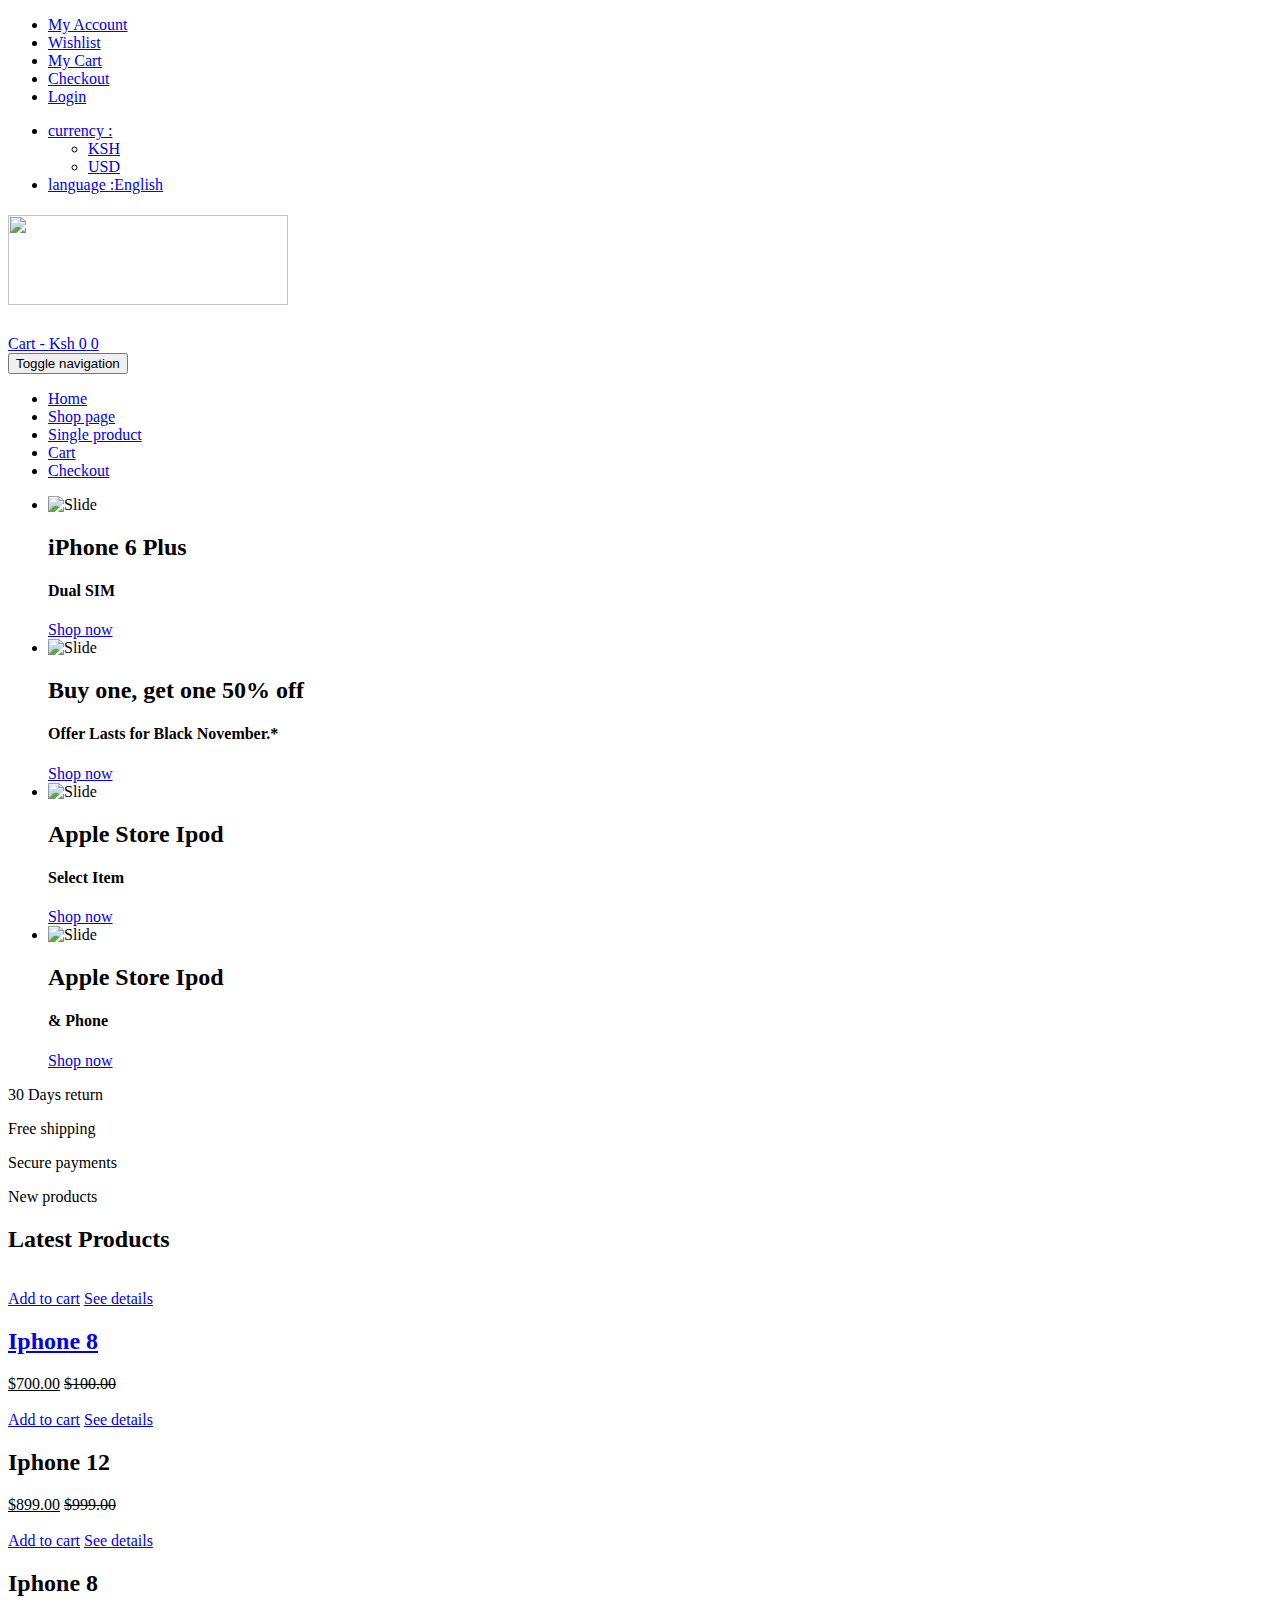
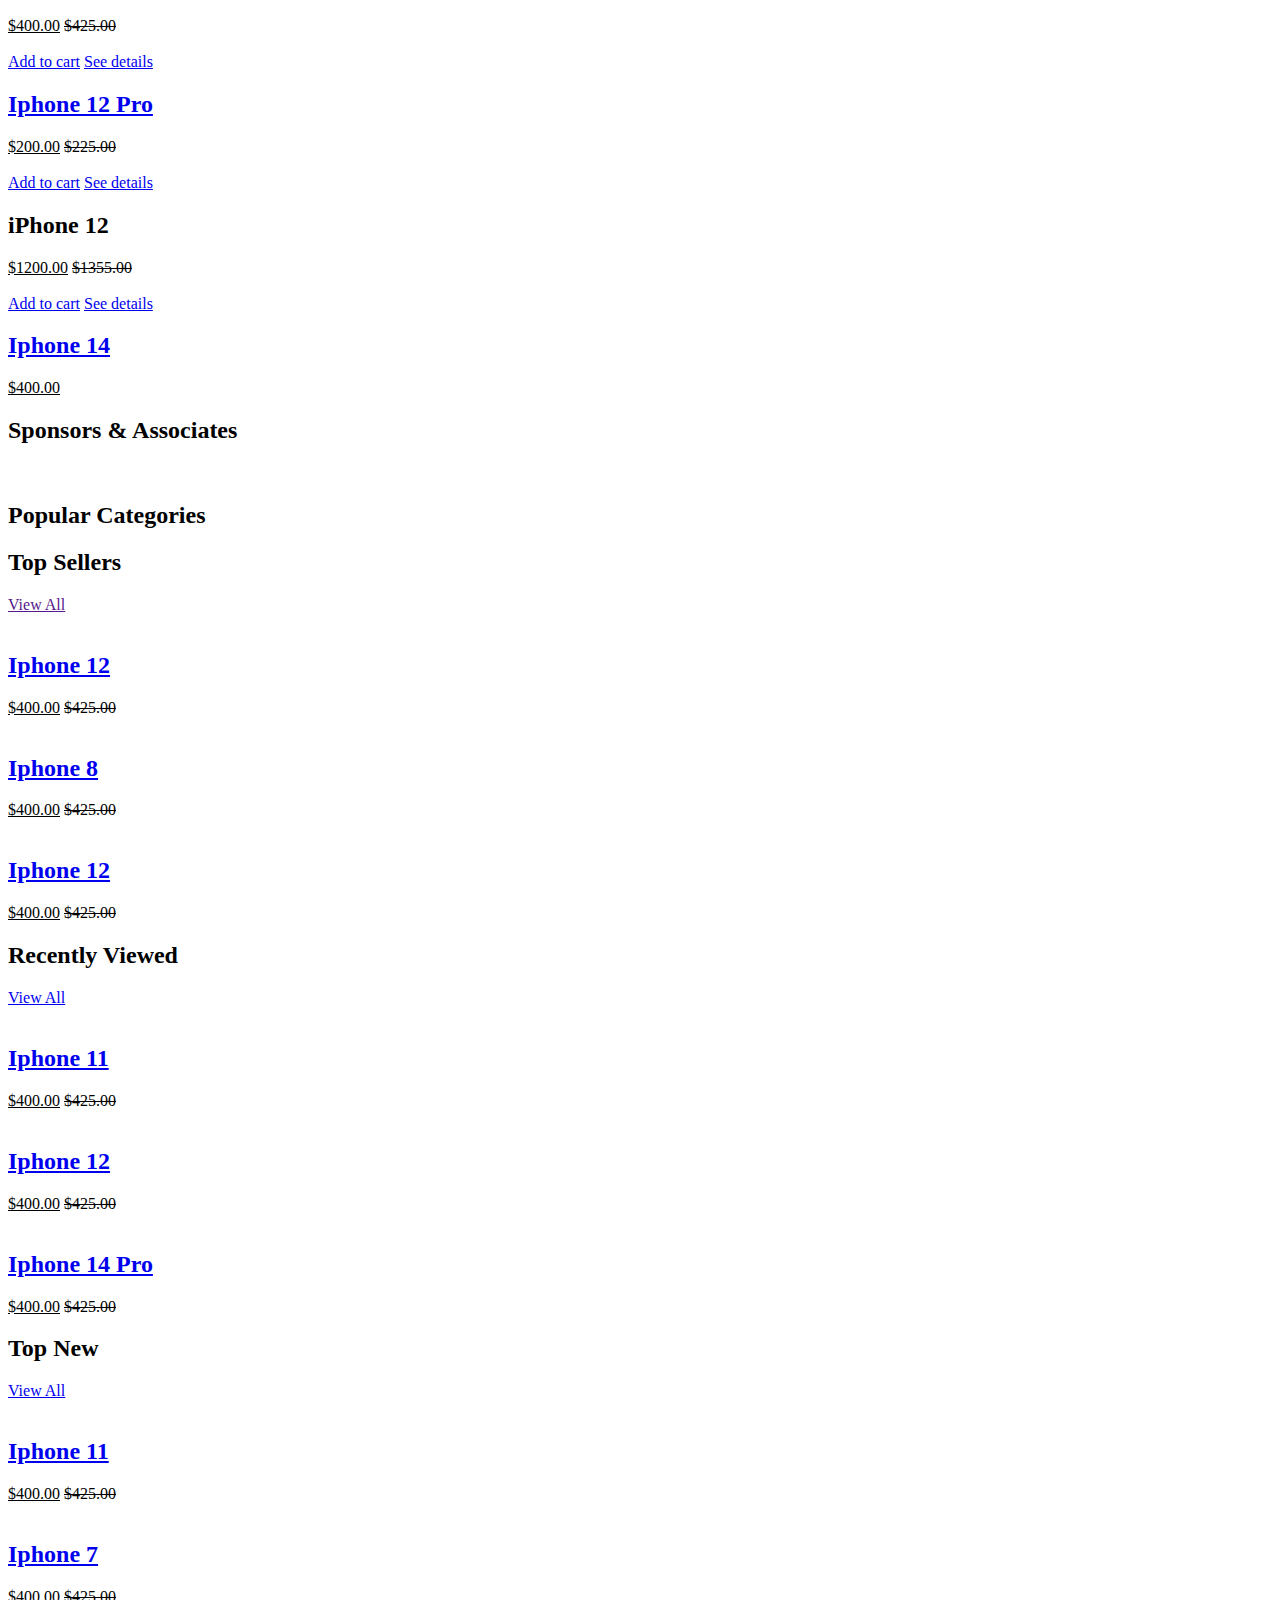
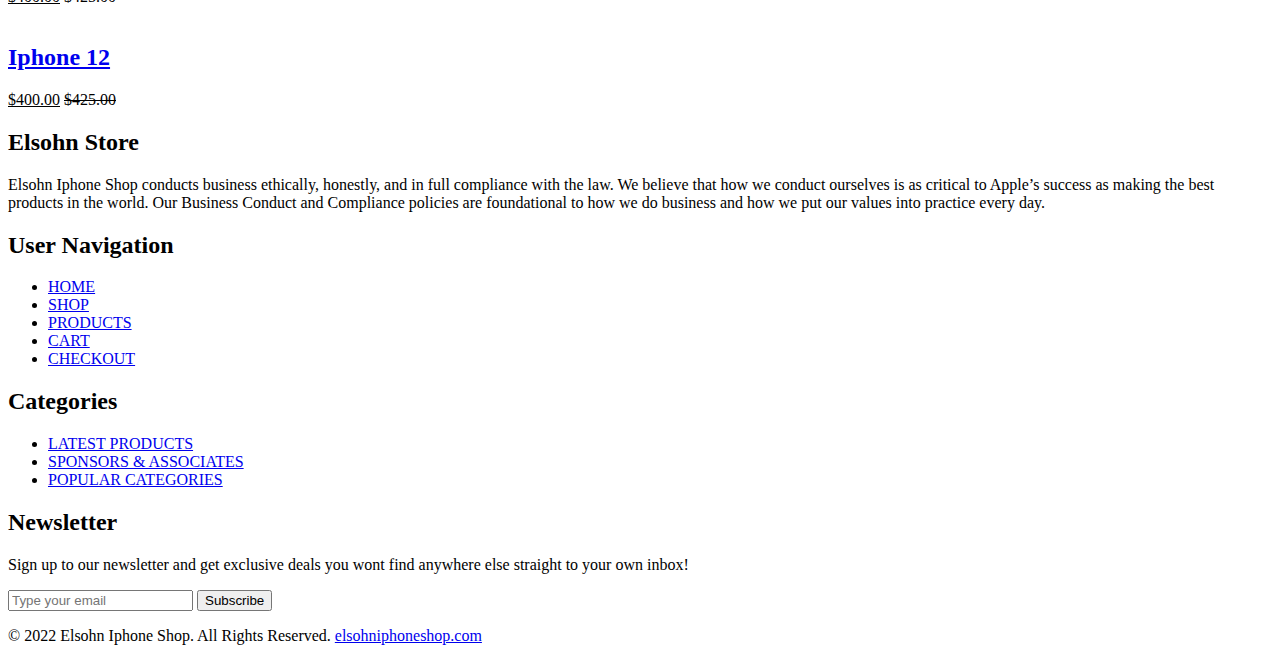
==== index.html @ 2226af3b "Update Index html" ====
<!DOCTYPE html>
<html lang="en">
  <head>
    <meta charset="utf-8">
    <meta http-equiv="X-UA-Compatible" content="IE=edge">
    <meta name="viewport" content="width=device-width, initial-scale=1">
    <title>Elsohn Iphone Store</title>
    
    
    <!-- Bootstrap -->
    <link rel="stylesheet" href="css/bootstrap.min.css">
    
    <!-- Font Awesome -->
    <link rel="stylesheet" href="css/FONTA/css/all.css">
    <link rel="stylesheet" href="css/font-awesome.min.css">
    
    <!-- Custom CSS -->
    <link rel="stylesheet" href="css/owl.carousel.css">
    <link rel="stylesheet" href="style.css">
    <link rel="stylesheet" href="css/responsive.css">


  </head>
  <body>
   
    <div class="header-area">
        <div class="container">
            <div class="row">
                <div class="col-md-8">
                    <div class="user-menu">
                        <ul>
                            <li><a href="#"><i class="fa fa-user"></i> My Account</a></li>
                            <li><a href="#"><i class="fa fa-heart"></i> Wishlist</a></li>
                            <li><a href="cart.html"><i class="fa fa-user"></i> My Cart</a></li>
                            <li><a href="checkout.html"><i class="fa fa-user"></i> Checkout</a></li>
                            <li><a href="#"><i class="fa fa-user"></i> Login</a></li>
                        </ul>
                    </div>
                </div>
                
                <div class="col-md-4">
                    <div class="header-right">
                        <ul class="list-unstyled list-inline">
                            <li class="dropdown dropdown-small">
                                <a data-toggle="dropdown" data-hover="dropdown" class="dropdown-toggle" href="#"><span class="key">currency :</span><b class="caret"></b></a>
                                <ul class="dropdown-menu">
                                    <li><a href="#">KSH</a></li>
                                    <li><a href="#">USD</a></li>
                                    
                                </ul>
                            </li>

                            <li class="dropdown dropdown-small">
                                <a data-toggle="dropdown" data-hover="dropdown" class="dropdown-toggle" href="#"><span class="key">language :</span><span class="value">English </span><b class="caret"></b></a>
                                
                                    
                                </ul>
                            </li>
                        </ul>
                    </div>
                </div>
            </div>
        </div>
    </div> <!-- End header area -->
    
    <div class="site-branding-area">
        <div class="container">
            <div class="row">
                <div class="col-sm-6">
                    <div class="logo">
                        <h1><a href="./"><img src="img/Capture1.PNG" width="280" height="90"></a></h1>
                    </div>
                </div>
                
                <div class="col-sm-6">
                    <div class="shopping-item">
                        <a href="cart.html">Cart - <span class="cart-amunt">Ksh 0</span> <i class="fa fa-shopping-cart"></i> <span class="product-count">0</span></a>
                    </div>
                </div>
            </div>
        </div>
    </div> <!-- End site branding area -->
    
    <div class="mainmenu-area">
        <div class="container">
            <div class="row">
                <div class="navbar-header">
                    <button type="button" class="navbar-toggle" data-toggle="collapse" data-target=".navbar-collapse">
                        <span class="sr-only">Toggle navigation</span>
                        <span class="icon-bar"></span>
                        <span class="icon-bar"></span>
                        <span class="icon-bar"></span>
                    </button>
                </div> 
                <div class="navbar-collapse collapse">
                    <ul class="nav navbar-nav">
                        <li class="active"><a href="index.html">Home</a></li>
                        <li><a href="shop.html">Shop page</a></li>
                        <li><a href="single-product.html">Single product</a></li>
                        <li><a href="cart.html">Cart</a></li>
                        <li><a href="checkout.html">Checkout</a></li>
                        
                    </ul>
                </div>  
            </div>
        </div>
    </div> <!-- End mainmenu area -->
    
    <div class="slider-area">
        	<!-- Slider -->
			<div class="block-slider block-slider4">
				<ul class="" id="bxslider-home4">
					<li>
						<img src="img/h4-slide.png" alt="Slide">
						<div class="caption-group">
							<h2 class="caption title">
								iPhone <span class="primary">6 <strong>Plus</strong></span>
							</h2>
							<h4 class="caption subtitle">Dual SIM</h4>
							<a class="caption button-radius" href="#"><span class="icon"></span>Shop now</a>
						</div>
					</li>
					<li><img src="img/iphone5.PNG"  alt="Slide">
						<div class="caption-group">
							<h2 class="caption title">
						<span class="primary"><strong>Buy one, get one 50% off</strong></span>
							</h2>
							<h4 class="caption subtitle"><span class="primary">Offer Lasts for Black November.*</span></h4>
							<a class="caption button-radius" href="#"><span class="icon"></span>Shop now</a>
						</div>
					</li>
					<li><img src="img/h4-slide2.jpg" alt="Slide">
						<div class="caption-group">
							<h2 class="caption title">
								<span class="primary">Apple Store <strong>Ipod</strong></span>
							</h2>
							<h4 class="caption subtitle"><span class="primary">Select Item</h4></span>
							<a class="caption button-radius" href="#"><span class="icon"></span>Shop now</a>
						</div>
					</li>
					<li><img src="img/h4-slide4.png" alt="Slide">
						<div class="caption-group">
						  <h2 class="caption title">
								Apple <span class="primary">Store <strong>Ipod</strong></span>
							</h2>
							<h4 class="caption subtitle">& Phone</h4>
							<a class="caption button-radius" href="#"><span class="icon"></span>Shop now</a>
						</div>
					</li>
				</ul>
			</div>
			<!-- ./Slider -->
    </div> <!-- End slider area -->
    
    <div class="promo-area">
        <div class="zigzag-bottom"></div>
        <div class="container">
            <div class="row">
                <div class="col-md-3 col-sm-6">
                    <div class="single-promo promo1">
                        <i class="fa fa-refresh"></i>
                        <p>30 Days return</p>
                    </div>
                </div>
                <div class="col-md-3 col-sm-6">
                    <div class="single-promo promo2">
                        <i class="fa fa-truck"></i>
                        <p>Free shipping</p>
                    </div>
                </div>
                <div class="col-md-3 col-sm-6">
                    <div class="single-promo promo3">
                        <i class="fa fa-lock"></i>
                        <p>Secure payments</p>
                    </div>
                </div>
                <div class="col-md-3 col-sm-6">
                    <div class="single-promo promo4">
                        <i class="fa fa-gift"></i>
                        <p>New products</p>
                    </div>
                </div>
            </div>
        </div>
    </div> <!-- End promo area -->
    
    <div class="maincontent-area">
        <div class="zigzag-bottom"></div>
        <div class="container">
            <div class="row">
                <div class="col-md-12">
                    <div class="latest-product">
                        <h2 class="section-title">Latest Products</h2>
                        <div class="product-carousel">
                            <div class="single-product">
                                <div class="product-f-image">
                                    <img src="img/iproduct1.jpg" alt="">
                                    <div class="product-hover">
                                        <a href="#" class="add-to-cart-link"><i class="fa fa-shopping-cart"></i> Add to cart</a>
                                        <a href="single-product.html" class="view-details-link"><i class="fa fa-link"></i> See details</a>
                                    </div>
                                </div>
                                
                                <h2><a href="single-product.html">Iphone 8</a></h2>
                                
                                <div class="product-carousel-price">
                                    <ins>$700.00</ins> <del>$100.00</del>
                                </div> 
                            </div>
                            <div class="single-product">
                                <div class="product-f-image">
                                    <img src="img/iphone3.jpg" alt="">
                                    <div class="product-hover">
                                        <a href="#" class="add-to-cart-link"><i class="fa fa-shopping-cart"></i> Add to cart</a>
                                        <a href="single-product.html" class="view-details-link"><i class="fa fa-link"></i> See details</a>
                                    </div>
                                </div>
                                
                                <h2>Iphone 12</h2>
                                <div class="product-carousel-price">
                                    <ins>$899.00</ins> <del>$999.00</del>
                                </div> 
                            </div>
                            <div class="single-product">
                                <div class="product-f-image">
                                    <img src="img/iphone-12.jpg" alt="">
                                    <div class="product-hover">
                                        <a href="#" class="add-to-cart-link"><i class="fa fa-shopping-cart"></i> Add to cart</a>
                                        <a href="single-product.html" class="view-details-link"><i class="fa fa-link"></i> See details</a>
                                    </div>
                                </div>
                                
                                <h2>Iphone 8</h2>

                                <div class="product-carousel-price">
                                    <ins>$400.00</ins> <del>$425.00</del>
                                </div>                                 
                            </div>
                            <div class="single-product">
                                <div class="product-f-image">
                                    <img src="img/product4.jpg" alt="">
                                    <div class="product-hover">
                                        <a href="#" class="add-to-cart-link"><i class="fa fa-shopping-cart"></i> Add to cart</a>
                                        <a href="single-product.html" class="view-details-link"><i class="fa fa-link"></i> See details</a>
                                    </div>
                                </div>
                                
                                <h2><a href="single-product.html">Iphone 12 Pro</a></h2>

                                <div class="product-carousel-price">
                                    <ins>$200.00</ins> <del>$225.00</del>
                                </div>                            
                            </div>
                            <div class="single-product">
                                <div class="product-f-image">
                                    <img src="img/product5.jpg" alt="">
                                    <div class="product-hover">
                                        <a href="#" class="add-to-cart-link"><i class="fa fa-shopping-cart"></i> Add to cart</a>
                                        <a href="single-product.html" class="view-details-link"><i class="fa fa-link"></i> See details</a>
                                    </div>
                                </div>
                                
                                <h2>iPhone 12 </h2>

                                <div class="product-carousel-price">
                                    <ins>$1200.00</ins> <del>$1355.00</del>
                                </div>                                 
                            </div>
                            <div class="single-product">
                                <div class="product-f-image">
                                    <img src="img/prod7.jfif" alt="">
                                    <div class="product-hover">
                                        <a href="#" class="add-to-cart-link"><i class="fa fa-shopping-cart"></i> Add to cart</a>
                                        <a href="single-product.html" class="view-details-link"><i class="fa fa-link"></i> See details</a>
                                    </div>
                                </div>
                                
                                <h2><a href="single-product.html">Iphone 14</a></h2>

                                <div class="product-carousel-price">
                                    <ins>$400.00</ins>
                                </div>                            
                            </div>
                        </div>
                    </div>
                </div>
            </div>
        </div>
    </div> <!-- End main content area -->
    <h2 class="section-title">Sponsors & Associates</h2>
    <div class="brands-area">
        <div class="zigzag-bottom"></div>
        <div class="container">
            <div class="row">
                <div class="col-md-12">
                    <div class="brand-wrapper">
                        <div class="brand-list">
                            <img src="img/brand1.png" alt="">
                            <img src="img/brand2.png" alt="">
                            <img src="img/brand3.png" alt="">
                            <img src="img/brand4.png" alt="">
                            <img src="img/brand5.png" alt="">
                            <img src="img/brand6.png" alt="">
                            <img src="img/brand1.png" alt="">
                            <img src="img/brand2.png" alt="">                            
                        </div>
                    </div>
                </div>
            </div>
        </div>
    </div> <!-- End brands area -->
    <h2 class="section-title">Popular Categories</h2>
    <div class="product-widget-area">
        <div class="zigzag-bottom"></div>
        <div class="container">
            <div class="row">
                <div class="col-md-4">
                    <div class="single-product-widget">
                        <h2 class="product-wid-title">Top Sellers</h2>
                        <a href="" class="wid-view-more">View All</a>
                        <div class="single-wid-product">
                            <a href="single-product.html"><img src="img/iphone5.PNG" alt="" class="product-thumb"></a>
                            <h2><a href="single-product.html">Iphone 12</a></h2>
                            <div class="product-wid-rating">
                                <i class="fa fa-star"></i>
                                <i class="fa fa-star"></i>
                                <i class="fa fa-star"></i>
                                <i class="fa fa-star"></i>
                                <i class="fa fa-star"></i>
                            </div>
                            <div class="product-wid-price">
                                <ins>$400.00</ins> <del>$425.00</del>
                            </div>                            
                        </div>
                        <div class="single-wid-product">
                            <a href="single-product.html"><img src="img/iproduct1.jpg" alt="" class="product-thumb"></a>
                            <h2><a href="single-product.html">Iphone 8</a></h2>
                            <div class="product-wid-rating">
                                <i class="fa fa-star"></i>
                                <i class="fa fa-star"></i>
                                <i class="fa fa-star"></i>
                                <i class="fa fa-star"></i>
                                <i class="fa fa-star"></i>
                            </div>
                            <div class="product-wid-price">
                                <ins>$400.00</ins> <del>$425.00</del>
                            </div>                            
                        </div>
                        <div class="single-wid-product">
                            <a href="single-product.html"><img src="img/iphone-12.jpg" alt="" class="product-thumb"></a>
                            <h2><a href="single-product.html">Iphone 12</a></h2>
                            <div class="product-wid-rating">
                                <i class="fa fa-star"></i>
                                <i class="fa fa-star"></i>
                                <i class="fa fa-star"></i>
                                <i class="fa fa-star"></i>
                                <i class="fa fa-star"></i>
                            </div>
                            <div class="product-wid-price">
                                <ins>$400.00</ins> <del>$425.00</del>
                            </div>                            
                        </div>
                    </div>
                </div>
                <div class="col-md-4">
                    <div class="single-product-widget">
                        <h2 class="product-wid-title">Recently Viewed</h2>
                        <a href="#" class="wid-view-more">View All</a>
                        <div class="single-wid-product">
                            <a href="single-product.html"><img src="img/product5.jpg" alt="" class="product-thumb"></a>
                            <h2><a href="single-product.html">Iphone 11</a></h2>
                            <div class="product-wid-rating">
                                <i class="fa fa-star"></i>
                                <i class="fa fa-star"></i>
                                <i class="fa fa-star"></i>
                                <i class="fa fa-star"></i>
                                <i class="fa fa-star"></i>
                            </div>
                            <div class="product-wid-price">
                                <ins>$400.00</ins> <del>$425.00</del>
                            </div>                            
                        </div>
                        <div class="single-wid-product">
                            <a href="single-product.html"><img src="img/iproduct1.jpg" alt="" class="product-thumb"></a>
                            <h2><a href="single-product.html">Iphone 12</a></h2>
                            <div class="product-wid-rating">
                                <i class="fa fa-star"></i>
                                <i class="fa fa-star"></i>
                                <i class="fa fa-star"></i>
                                <i class="fa fa-star"></i>
                                <i class="fa fa-star"></i>
                            </div>
                            <div class="product-wid-price">
                                <ins>$400.00</ins> <del>$425.00</del>
                            </div>                            
                        </div>
                        <div class="single-wid-product">
                            <a href="single-product.html"><img src="img/prod7.jfif" alt="" class="product-thumb"></a>
                            <h2><a href="single-product.html">Iphone 14 Pro </a></h2>
                            <div class="product-wid-rating">
                                <i class="fa fa-star"></i>
                                <i class="fa fa-star"></i>
                                <i class="fa fa-star"></i>
                                <i class="fa fa-star"></i>
                                <i class="fa fa-star"></i>
                            </div>
                            <div class="product-wid-price">
                                <ins>$400.00</ins> <del>$425.00</del>
                            </div>                            
                        </div>
                    </div>
                </div>
                <div class="col-md-4">
                    <div class="single-product-widget">
                        <h2 class="product-wid-title">Top New</h2>
                        <a href="#" class="wid-view-more">View All</a>
                        <div class="single-wid-product">
                            <a href="single-product.html"><img src="img/product4.jpg" alt="" class="product-thumb"></a>
                            <h2><a href="single-product.html">Iphone 11</a></h2>
                            <div class="product-wid-rating">
                                <i class="fa fa-star"></i>
                                <i class="fa fa-star"></i>
                                <i class="fa fa-star"></i>
                                <i class="fa fa-star"></i>
                                <i class="fa fa-star"></i>
                            </div>
                            <div class="product-wid-price">
                                <ins>$400.00</ins> <del>$425.00</del>
                            </div>                            
                        </div>
                        <div class="single-wid-product">
                            <a href="single-product.html"><img src="img/h4-slide2.jpg" alt="" class="product-thumb"></a>
                            <h2><a href="single-product.html">Iphone 7</a></h2>
                            <div class="product-wid-rating">
                                <i class="fa fa-star"></i>
                                <i class="fa fa-star"></i>
                                <i class="fa fa-star"></i>
                                <i class="fa fa-star"></i>
                                <i class="fa fa-star"></i>
                            </div>
                            <div class="product-wid-price">
                                <ins>$400.00</ins> <del>$425.00</del>
                            </div>                            
                        </div>
                        <div class="single-wid-product">
                            <a href="single-product.html"><img src="img/iphone3.jpg" alt="" class="product-thumb"></a>
                            <h2><a href="single-product.html">Iphone 12</a></h2>
                            <div class="product-wid-rating">
                                <i class="fa fa-star"></i>
                                <i class="fa fa-star"></i>
                                <i class="fa fa-star"></i>
                                <i class="fa fa-star"></i>
                                <i class="fa fa-star"></i>
                            </div>
                            <div class="product-wid-price">
                                <ins>$400.00</ins> <del>$425.00</del>
                            </div>                            
                        </div>
                    </div>
                </div>
            </div>
        </div>
    </div> <!-- End product widget area -->
    
    <div class="footer-top-area">
        <div class="zigzag-bottom"></div>
        <div class="container">
            <div class="row">
                <div class="col-md-3 col-sm-6">
                    <div class="footer-about-us">
                        <h2>Elsohn <span>Store</span></h2>
                        <p> Elsohn Iphone Shop conducts business ethically, honestly, and in full compliance with the law. We believe that how we conduct ourselves is as critical to Apple’s success as making the best products in the world. Our Business Conduct and Compliance policies are foundational to how we do business and how we put our values into practice every day.</p>
                        <div class="footer-social">
                            <a href="#" target="_blank"><i class="fa fa-facebook"></i></a>
                            <a href="#" target="_blank"><i class="fa fa-twitter"></i></a>
                            <a href="#" target="_blank"><i class="fa fa-youtube"></i></a>
                            <a href="#" target="_blank"><i class="fa fa-linkedin"></i></a>
                        </div>
                    </div>
                </div>
                
                <div class="col-md-3 col-sm-6">
                    <div class="footer-menu">
                        <h2 class="footer-wid-title">User Navigation </h2>
                        <ul>
                            <li><a href="#">HOME</a></li>
                            <li><a href="#">SHOP</a></li>
                            <li><a href="#">PRODUCTS</a></li>
                            <li><a href="#">CART</a></li>
                            <li><a href="#">CHECKOUT</a></li>
                        </ul>                        
                    </div>
                </div>
                
                <div class="col-md-3 col-sm-6">
                    <div class="footer-menu">
                        <h2 class="footer-wid-title">Categories</h2>
                        <ul>
                            <li><a href="#">LATEST PRODUCTS</a></li>
                            <li><a href="#">SPONSORS & ASSOCIATES</a></li>
                            <li><a href="#">POPULAR CATEGORIES</a></li>
                           
                        </ul>                        
                    </div>
                </div>
                
                <div class="col-md-3 col-sm-6">
                    <div class="footer-newsletter">
                        <h2 class="footer-wid-title">Newsletter</h2>
                        <p>Sign up to our newsletter and get exclusive deals you wont find anywhere else straight to your own inbox!</p>
                        <div class="newsletter-form">
                            <form action="#">
                                <input type="email" placeholder="Type your email">
                                <input type="submit" value="Subscribe">
                            </form>
                        </div>
                    </div>
                </div>
            </div>
        </div>
    </div> <!-- End footer top area -->
    
    <div class="footer-bottom-area">
        <div class="container">
            <div class="row">
                <div class="col-md-8">
                    <div class="copyright">
                        <p>&copy; 2022 Elsohn Iphone Shop. All Rights Reserved. <a href="#" target="_blank">elsohniphoneshop.com</a></p>
                    </div>
                </div>
                
                <div class="col-md-4">
                    <div class="footer-card-icon">
                        
                        <i class="fa fa-cc-mastercard"></i>
                        <i class="fa fa-cc-paypal"></i>
                        <i class="fa fa-cc-visa"></i>
                    </div>
                </div>
            </div>
        </div>
    </div> <!-- End footer bottom area -->
   
    <!-- Latest jQuery form server -->
    <script src="https://code.jquery.com/jquery.min.js"></script>
    
    <!-- Bootstrap JS form CDN -->
    <script src="http://maxcdn.bootstrapcdn.com/bootstrap/3.2.0/js/bootstrap.min.js"></script>
    
    <!-- jQuery sticky menu -->
    <script src="js/owl.carousel.min.js"></script>
    <script src="js/jquery.sticky.js"></script>
    
    <!-- jQuery easing -->
    <script src="js/jquery.easing.1.3.min.js"></script>
    
    <!-- Main Script -->
    <script src="js/main.js"></script>
    
    <!-- Slider -->
    <script type="text/javascript" src="js/bxslider.min.js"></script>
	<script type="text/javascript" src="js/script.slider.js"></script>
  </body>
</html>
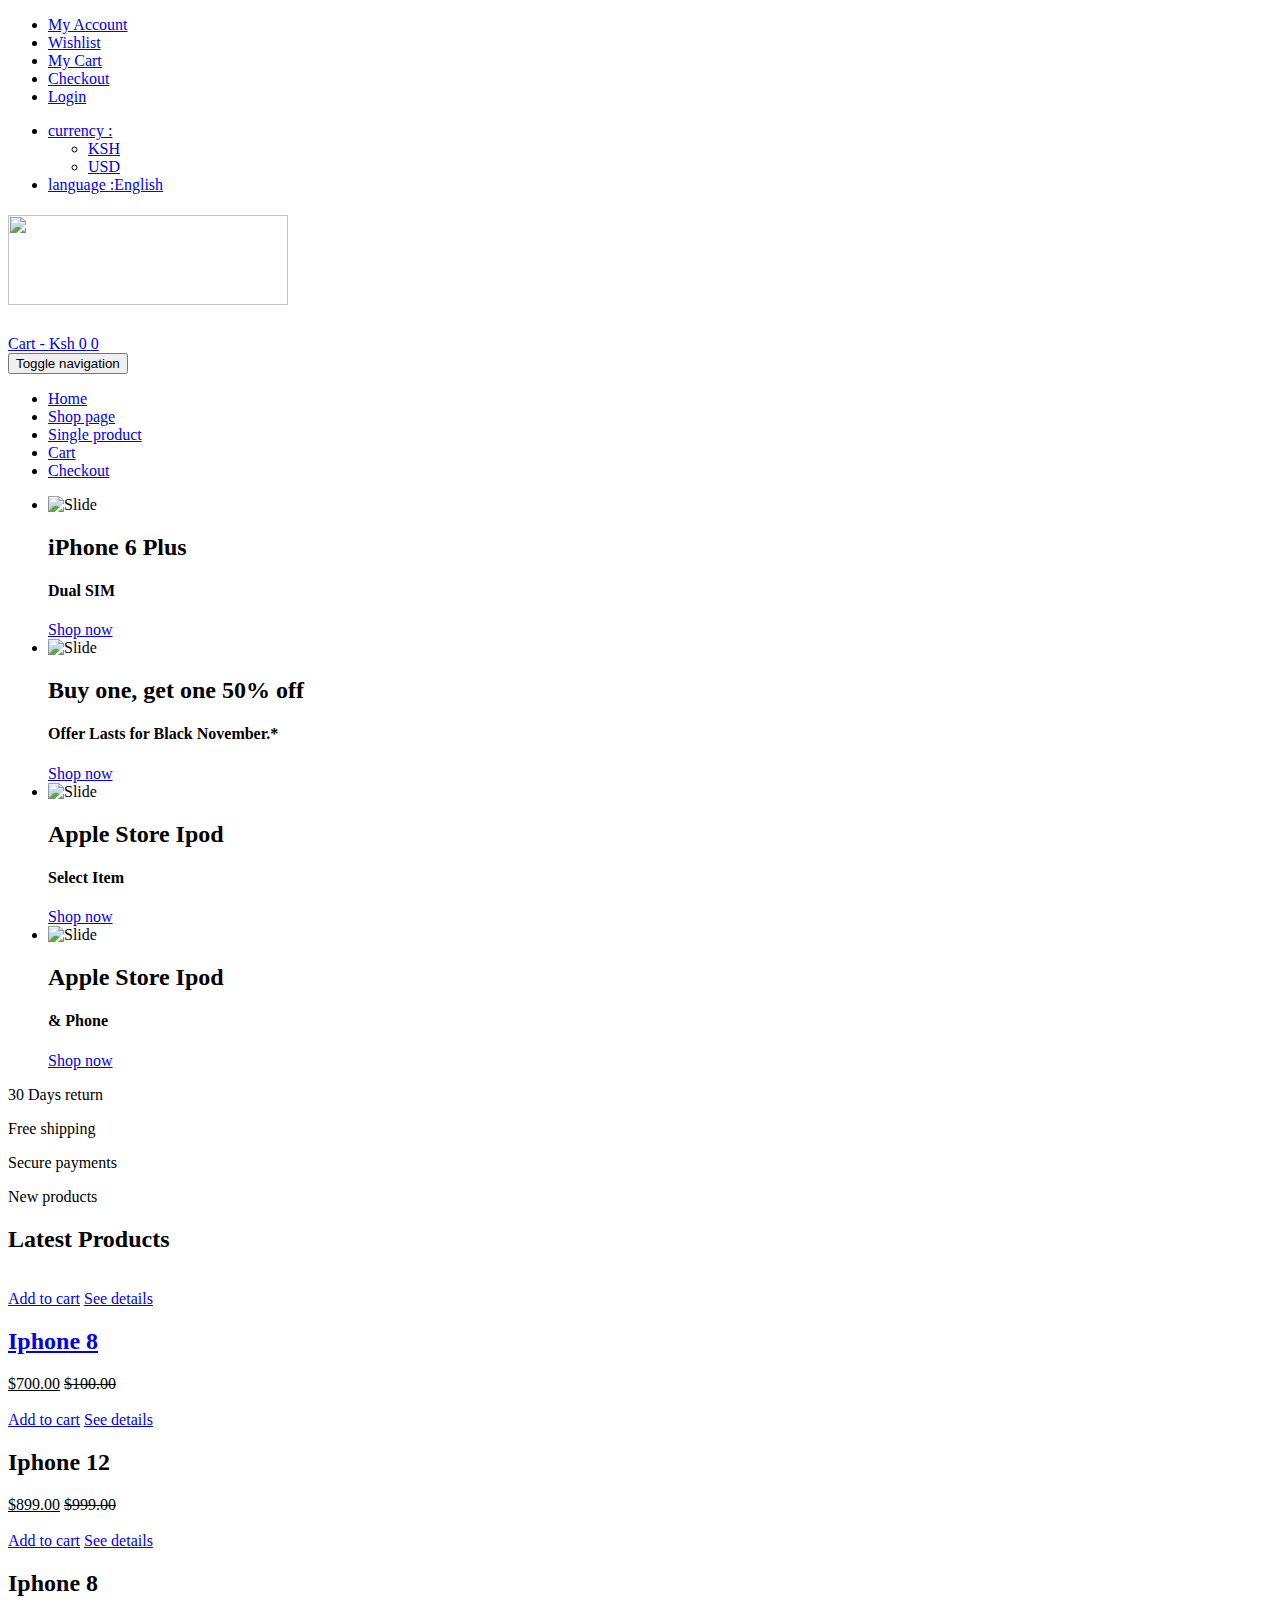
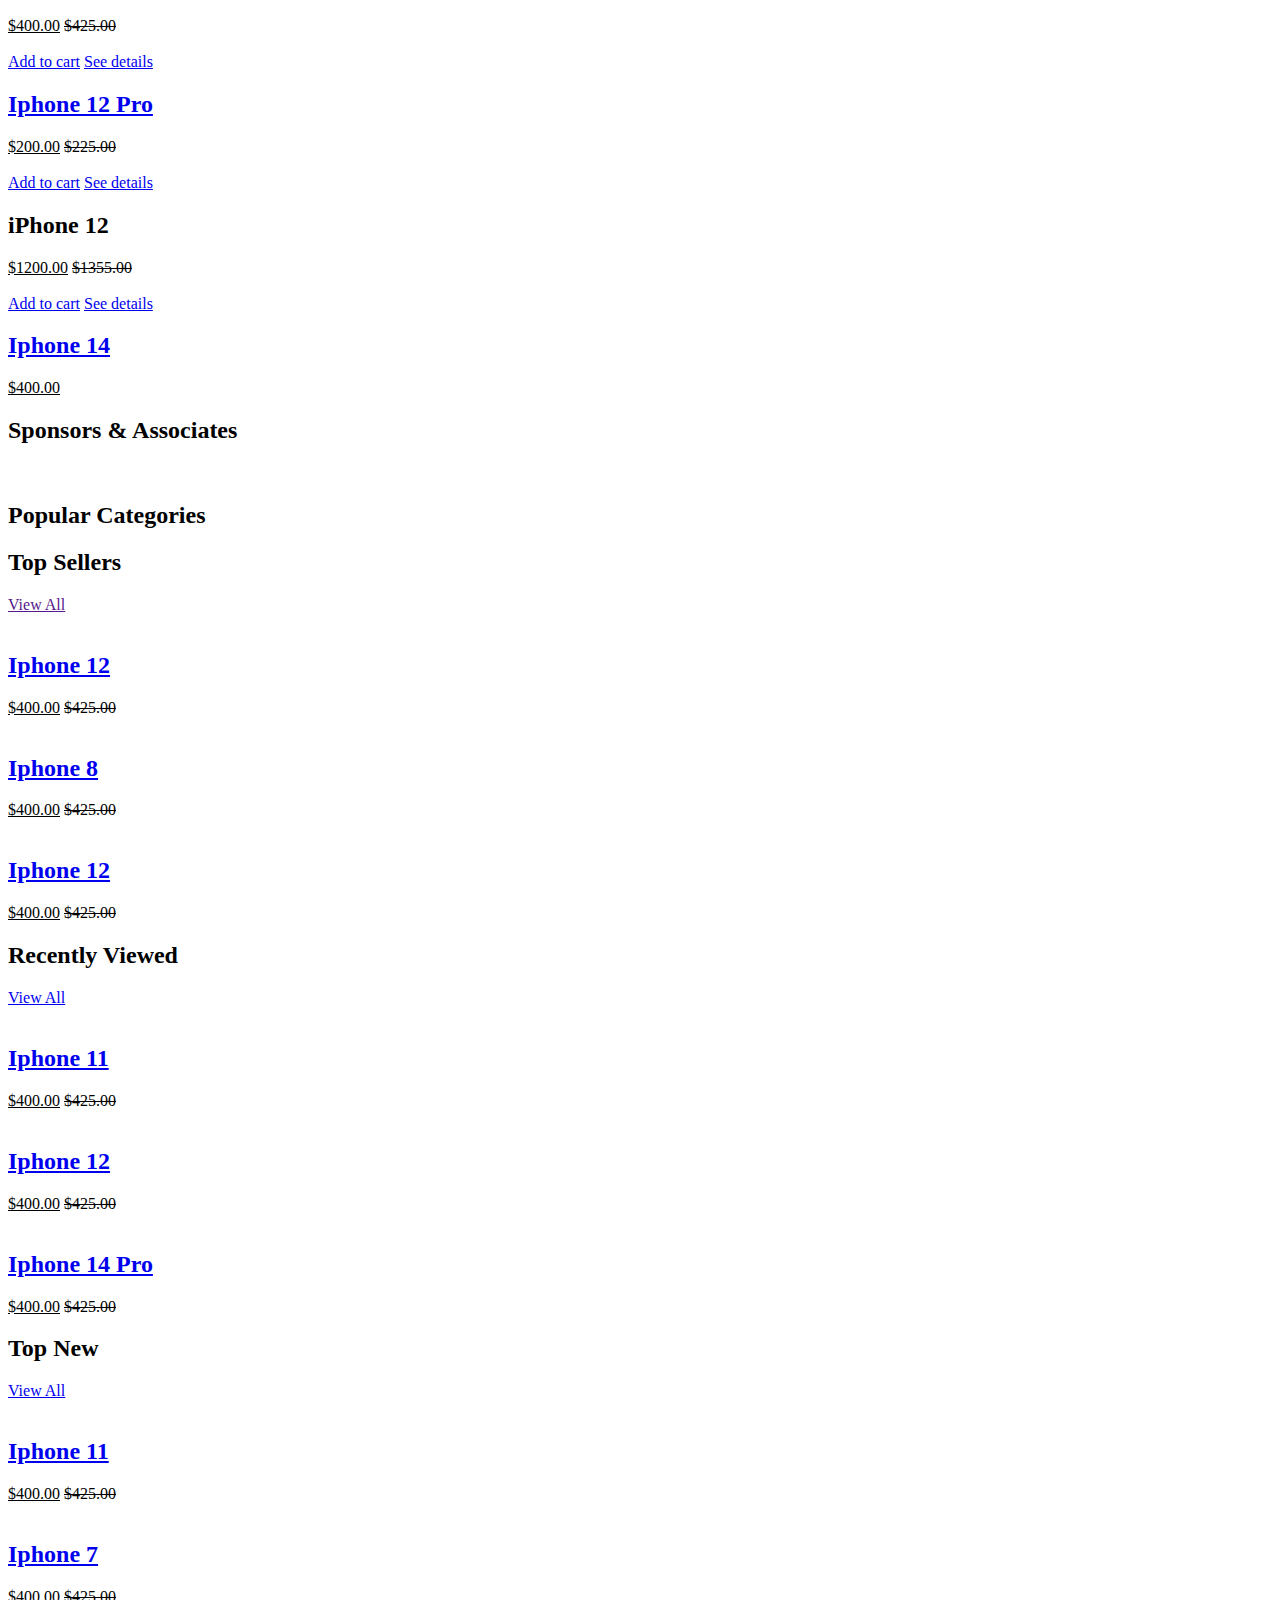
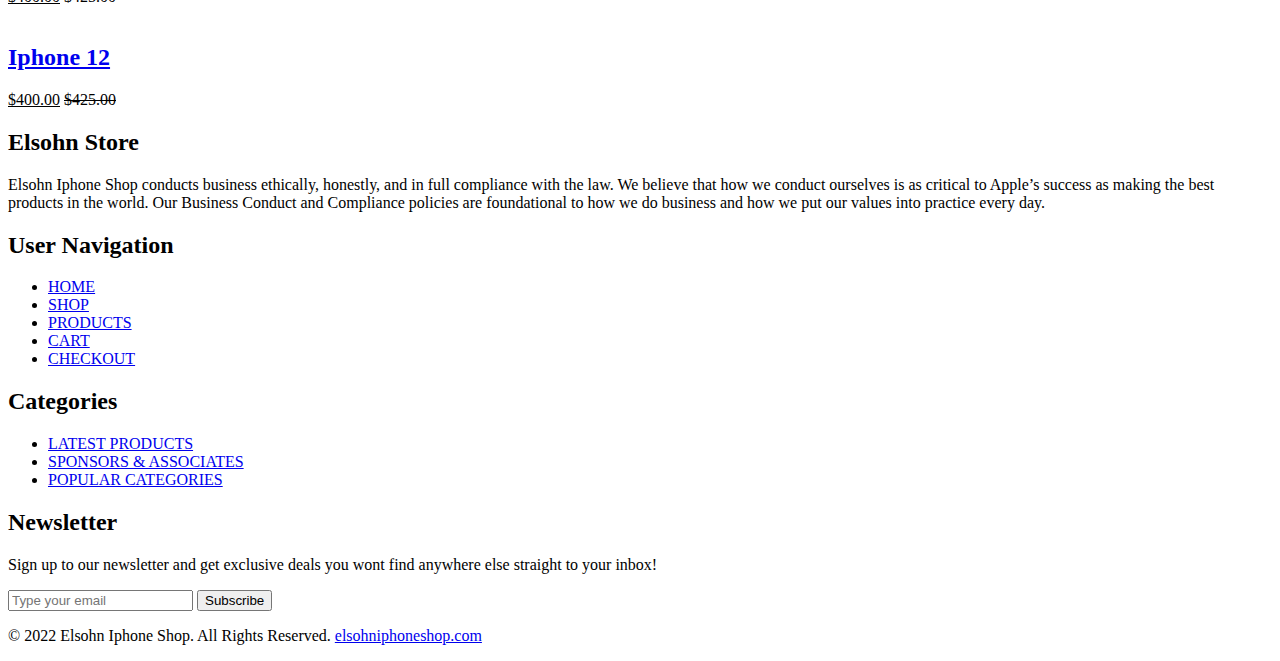
==== commit 10637790: "28/11/2022 13.57" ====
--- a/index.html
+++ b/index.html
@@ -483,11 +483,11 @@
                     <div class="footer-menu">
                         <h2 class="footer-wid-title">User Navigation </h2>
                         <ul>
-                            <li><a href="#">HOME</a></li>
-                            <li><a href="#">SHOP</a></li>
-                            <li><a href="#">PRODUCTS</a></li>
-                            <li><a href="#">CART</a></li>
-                            <li><a href="#">CHECKOUT</a></li>
+                            <li><a href="index.html">HOME</a></li>
+                            <li><a href="shop.html">SHOP</a></li>
+                            <li><a href="single-product.html">PRODUCTS</a></li>
+                            <li><a href="cart.html">CART</a></li>
+                            <li><a href="checkout.html">CHECKOUT</a></li>
                         </ul>                        
                     </div>
                 </div>
@@ -507,7 +507,7 @@
                 <div class="col-md-3 col-sm-6">
                     <div class="footer-newsletter">
                         <h2 class="footer-wid-title">Newsletter</h2>
-                        <p>Sign up to our newsletter and get exclusive deals you wont find anywhere else straight to your own inbox!</p>
+                        <p>Sign up to our newsletter and get exclusive deals you wont find anywhere else straight to your inbox!</p>
                         <div class="newsletter-form">
                             <form action="#">
                                 <input type="email" placeholder="Type your email">
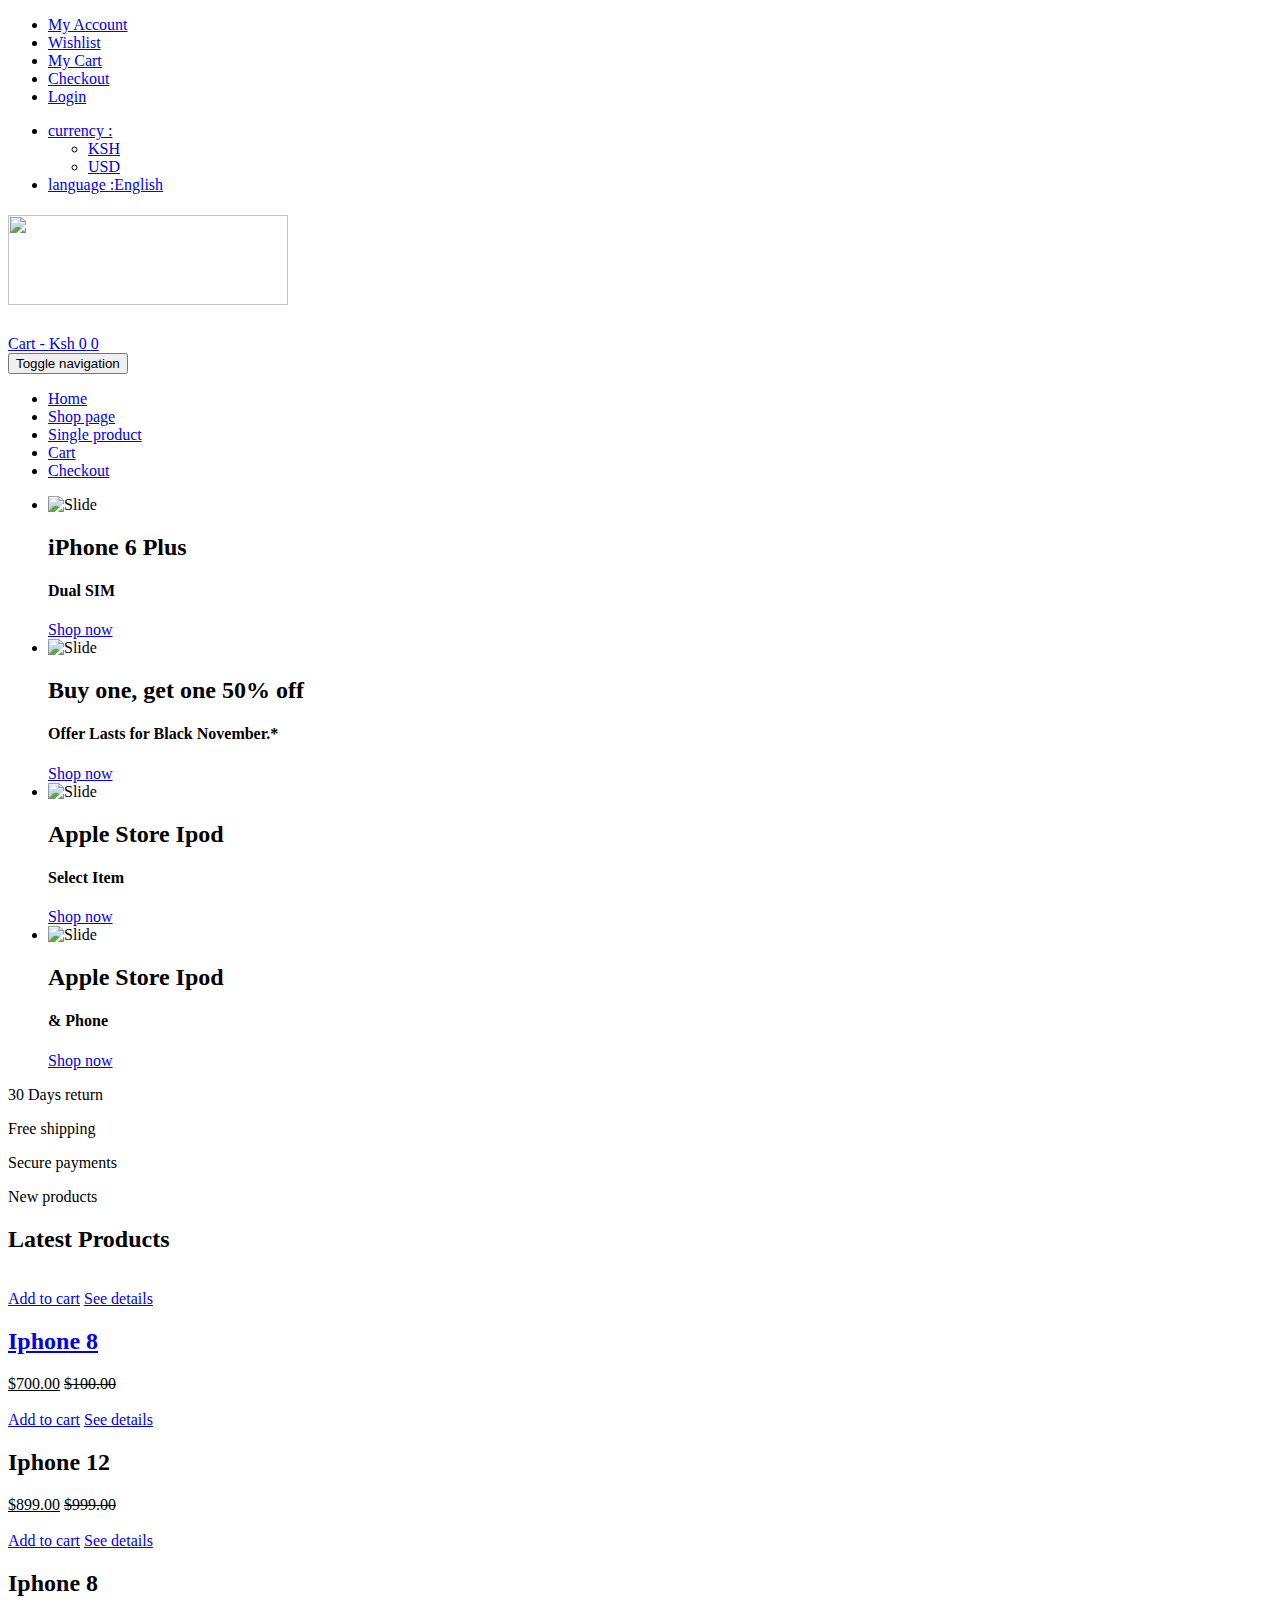
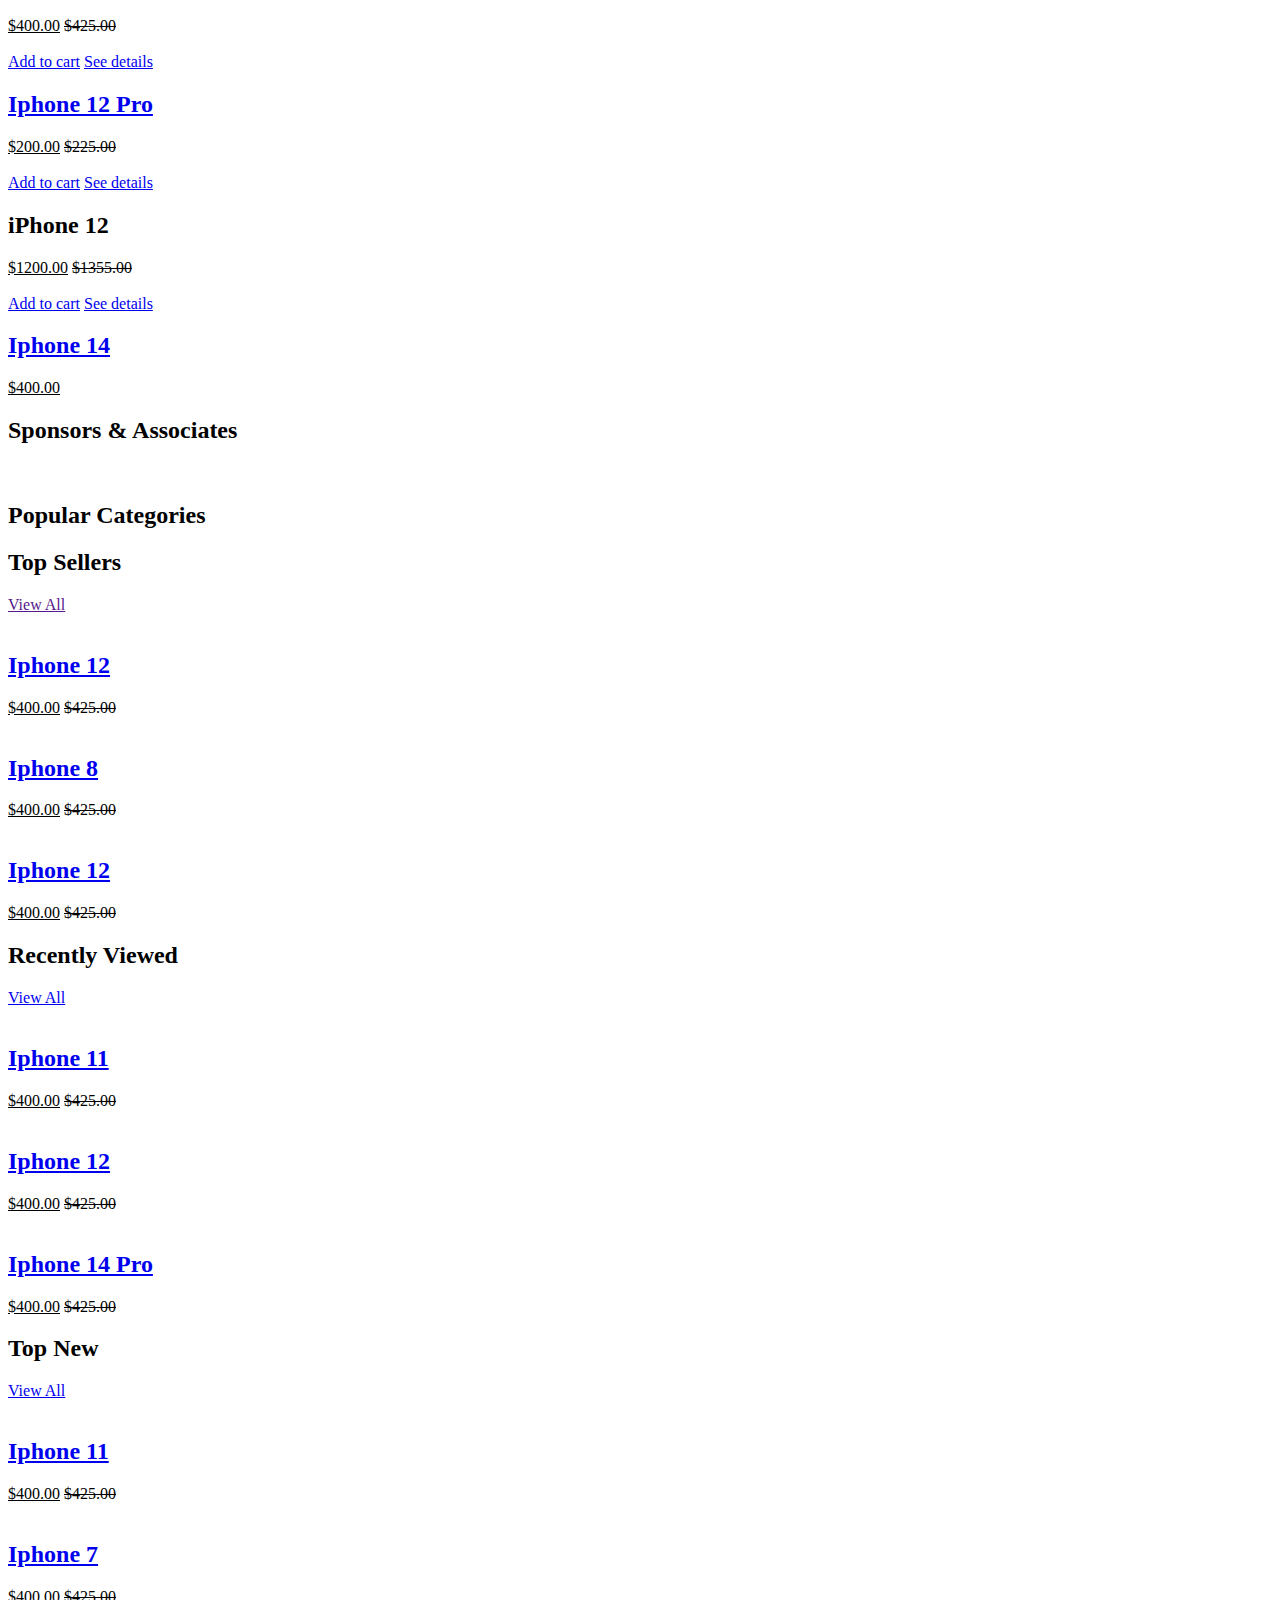
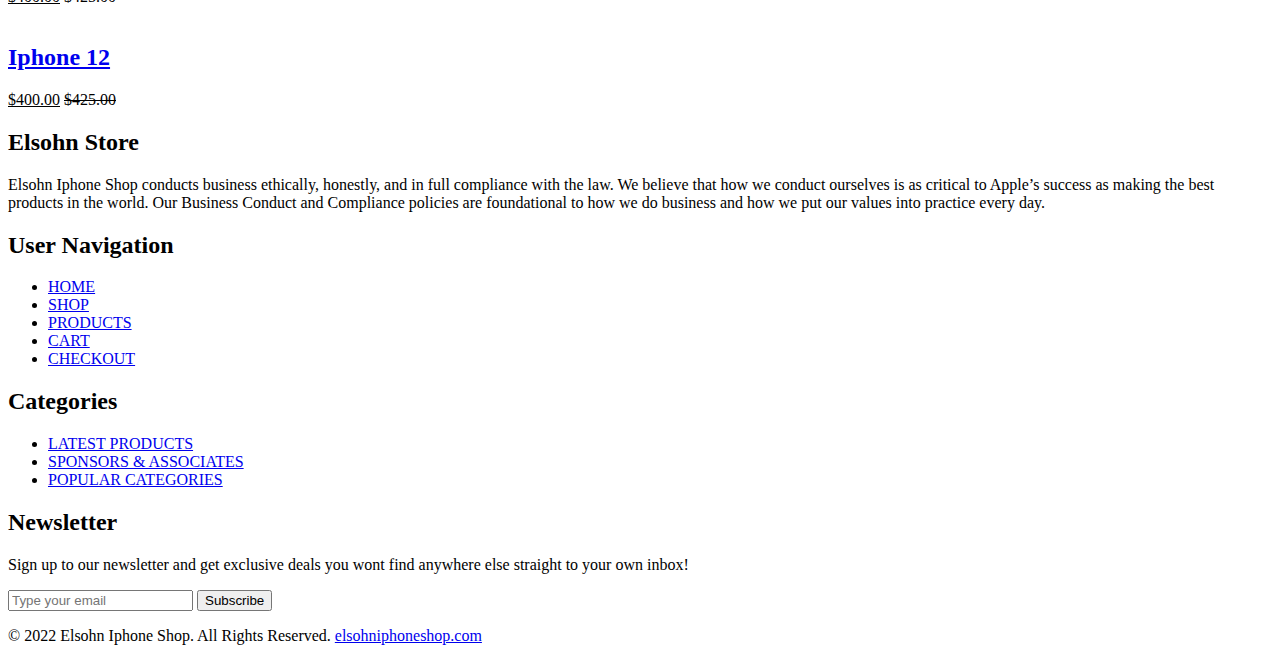
==== commit 5aadb2db: "latest" ====
--- a/index.html
+++ b/index.html
@@ -507,7 +507,7 @@
                 <div class="col-md-3 col-sm-6">
                     <div class="footer-newsletter">
                         <h2 class="footer-wid-title">Newsletter</h2>
-                        <p>Sign up to our newsletter and get exclusive deals you wont find anywhere else straight to your inbox!</p>
+                        <p>Sign up to our newsletter and get exclusive deals you wont find anywhere else straight to your own inbox!</p>
                         <div class="newsletter-form">
                             <form action="#">
                                 <input type="email" placeholder="Type your email">
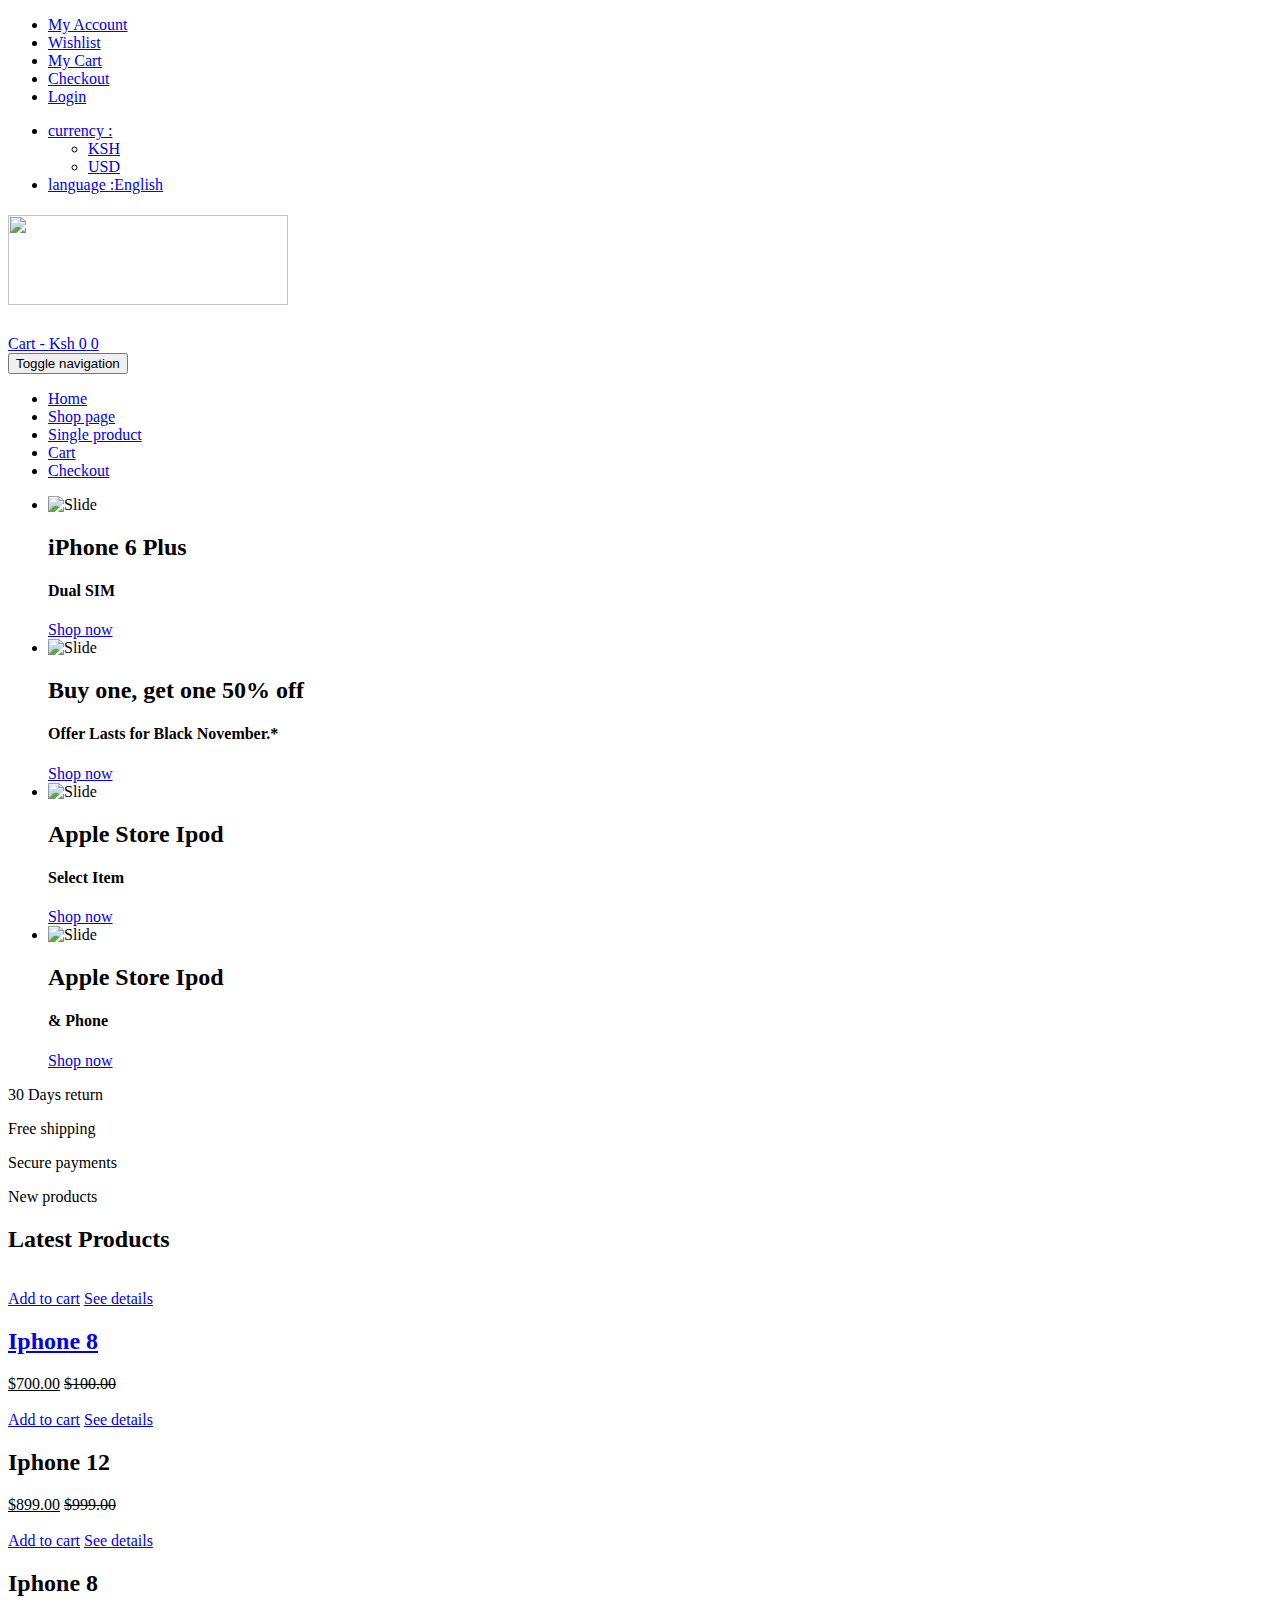
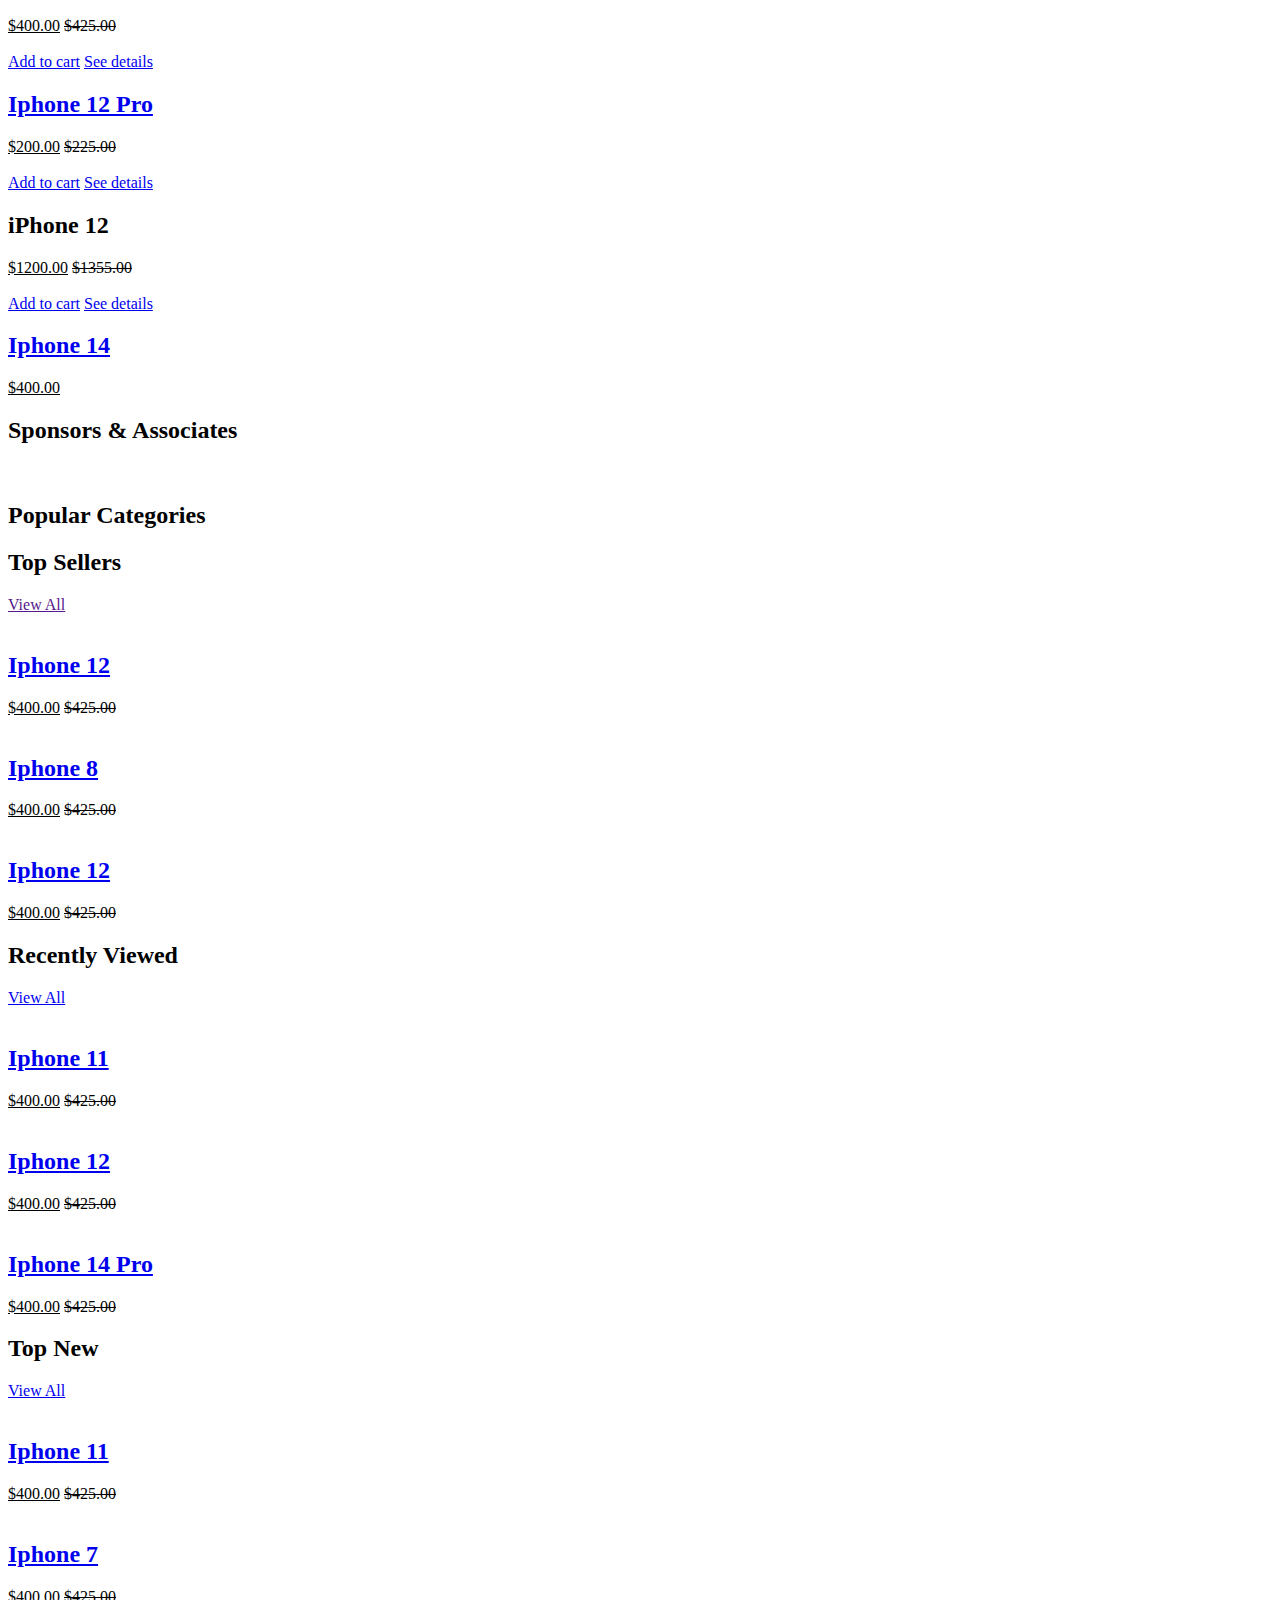
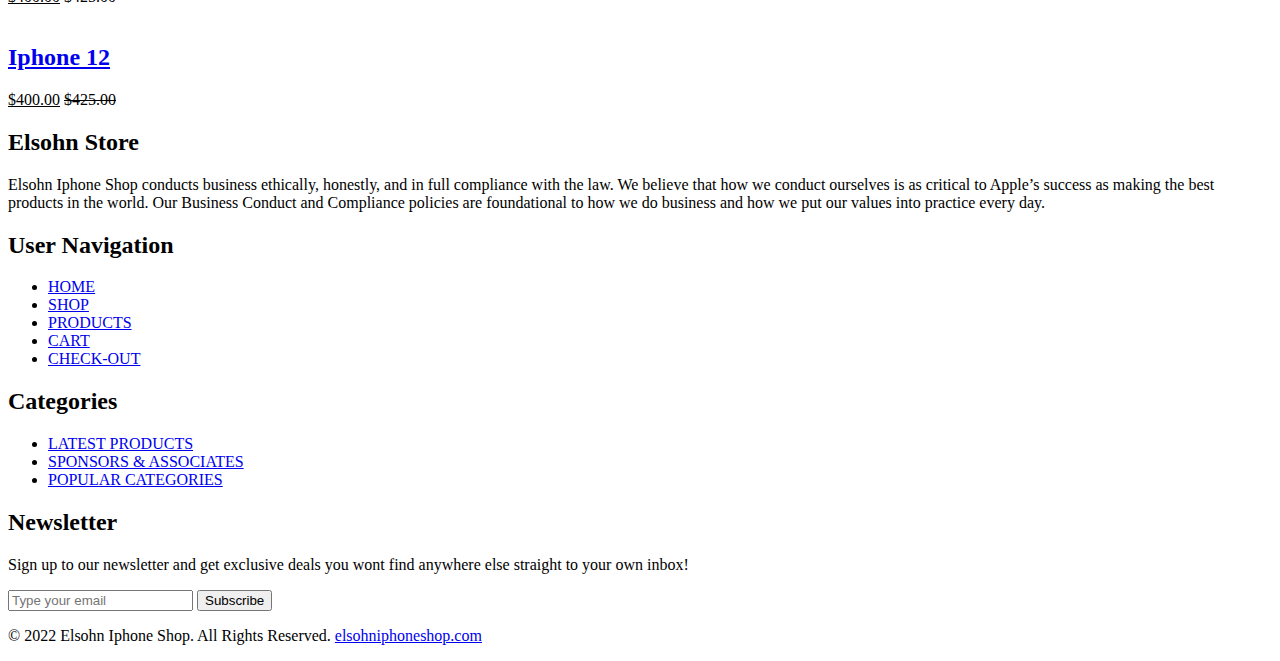
==== commit 173811b8: "2.10" ====
--- a/index.html
+++ b/index.html
@@ -487,7 +487,7 @@
                             <li><a href="shop.html">SHOP</a></li>
                             <li><a href="single-product.html">PRODUCTS</a></li>
                             <li><a href="cart.html">CART</a></li>
-                            <li><a href="checkout.html">CHECKOUT</a></li>
+                            <li><a href="checkout.html">CHECK-OUT</a></li>
                         </ul>                        
                     </div>
                 </div>
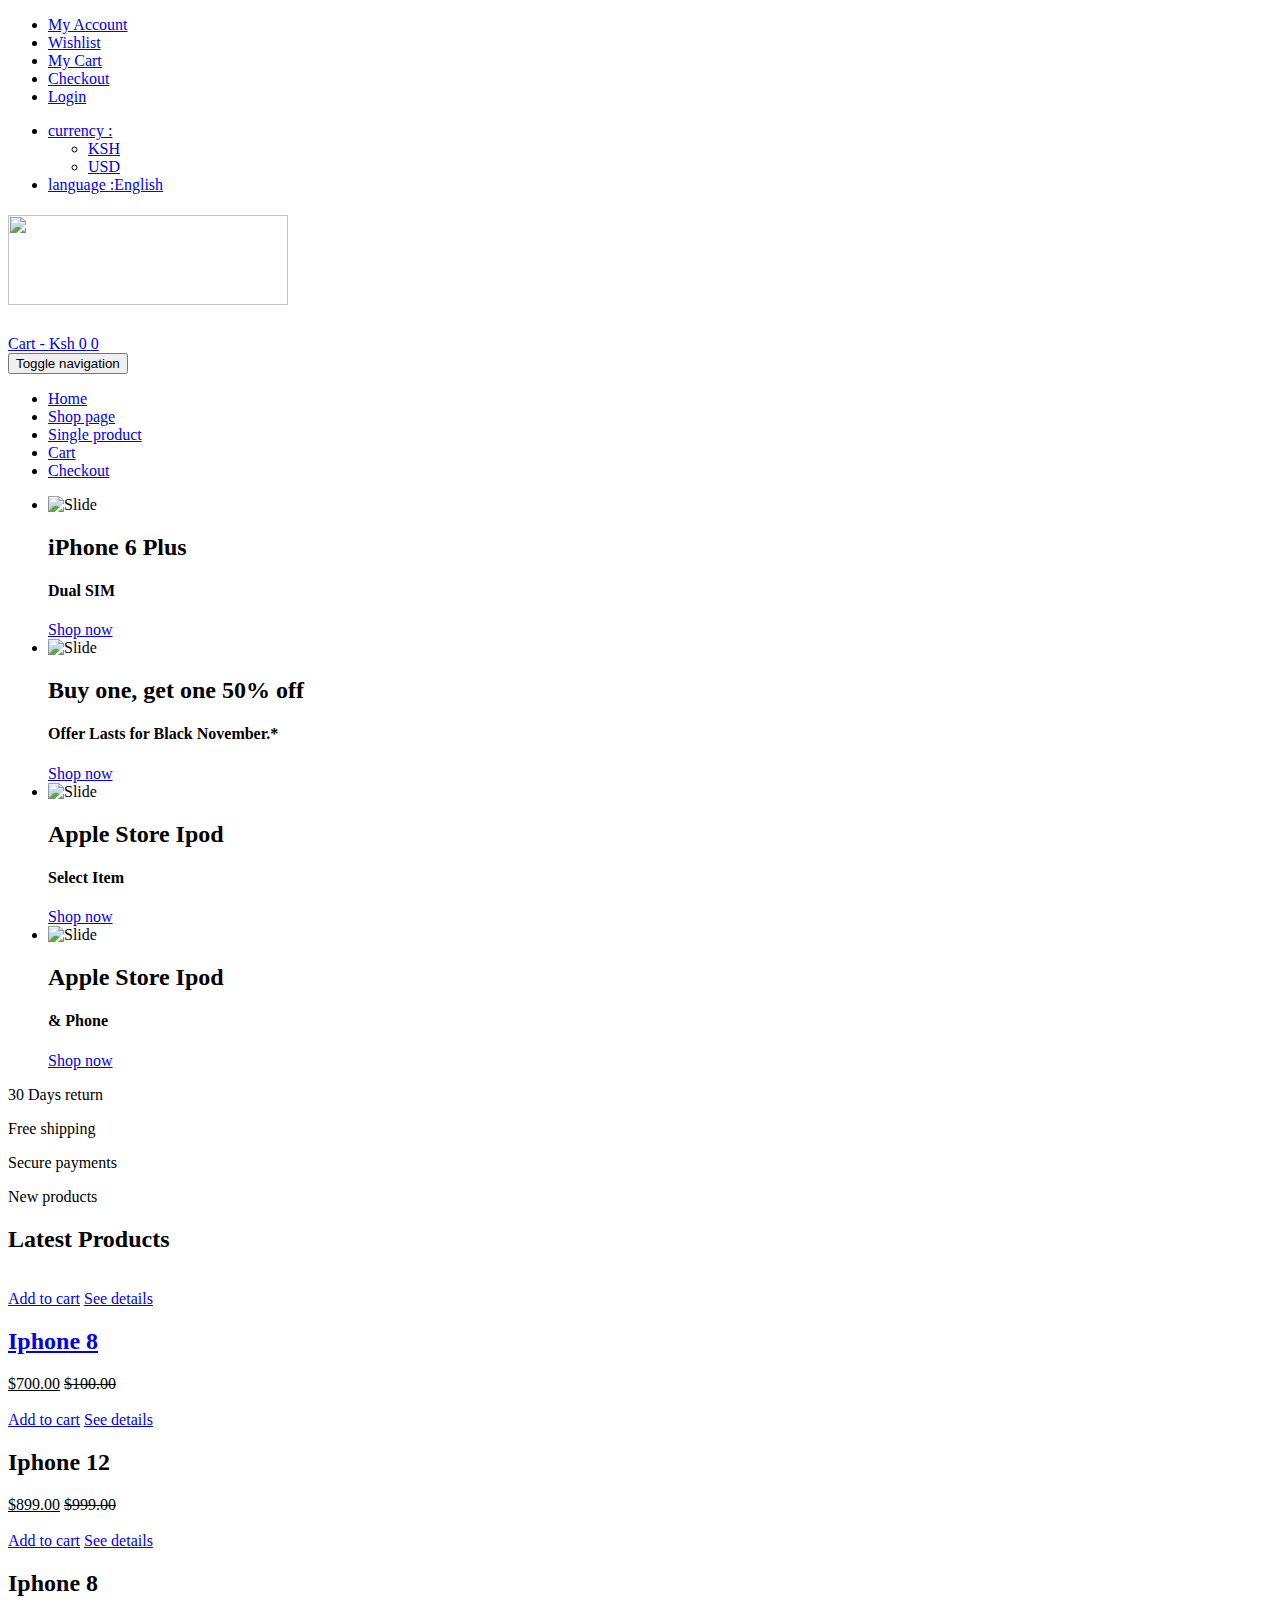
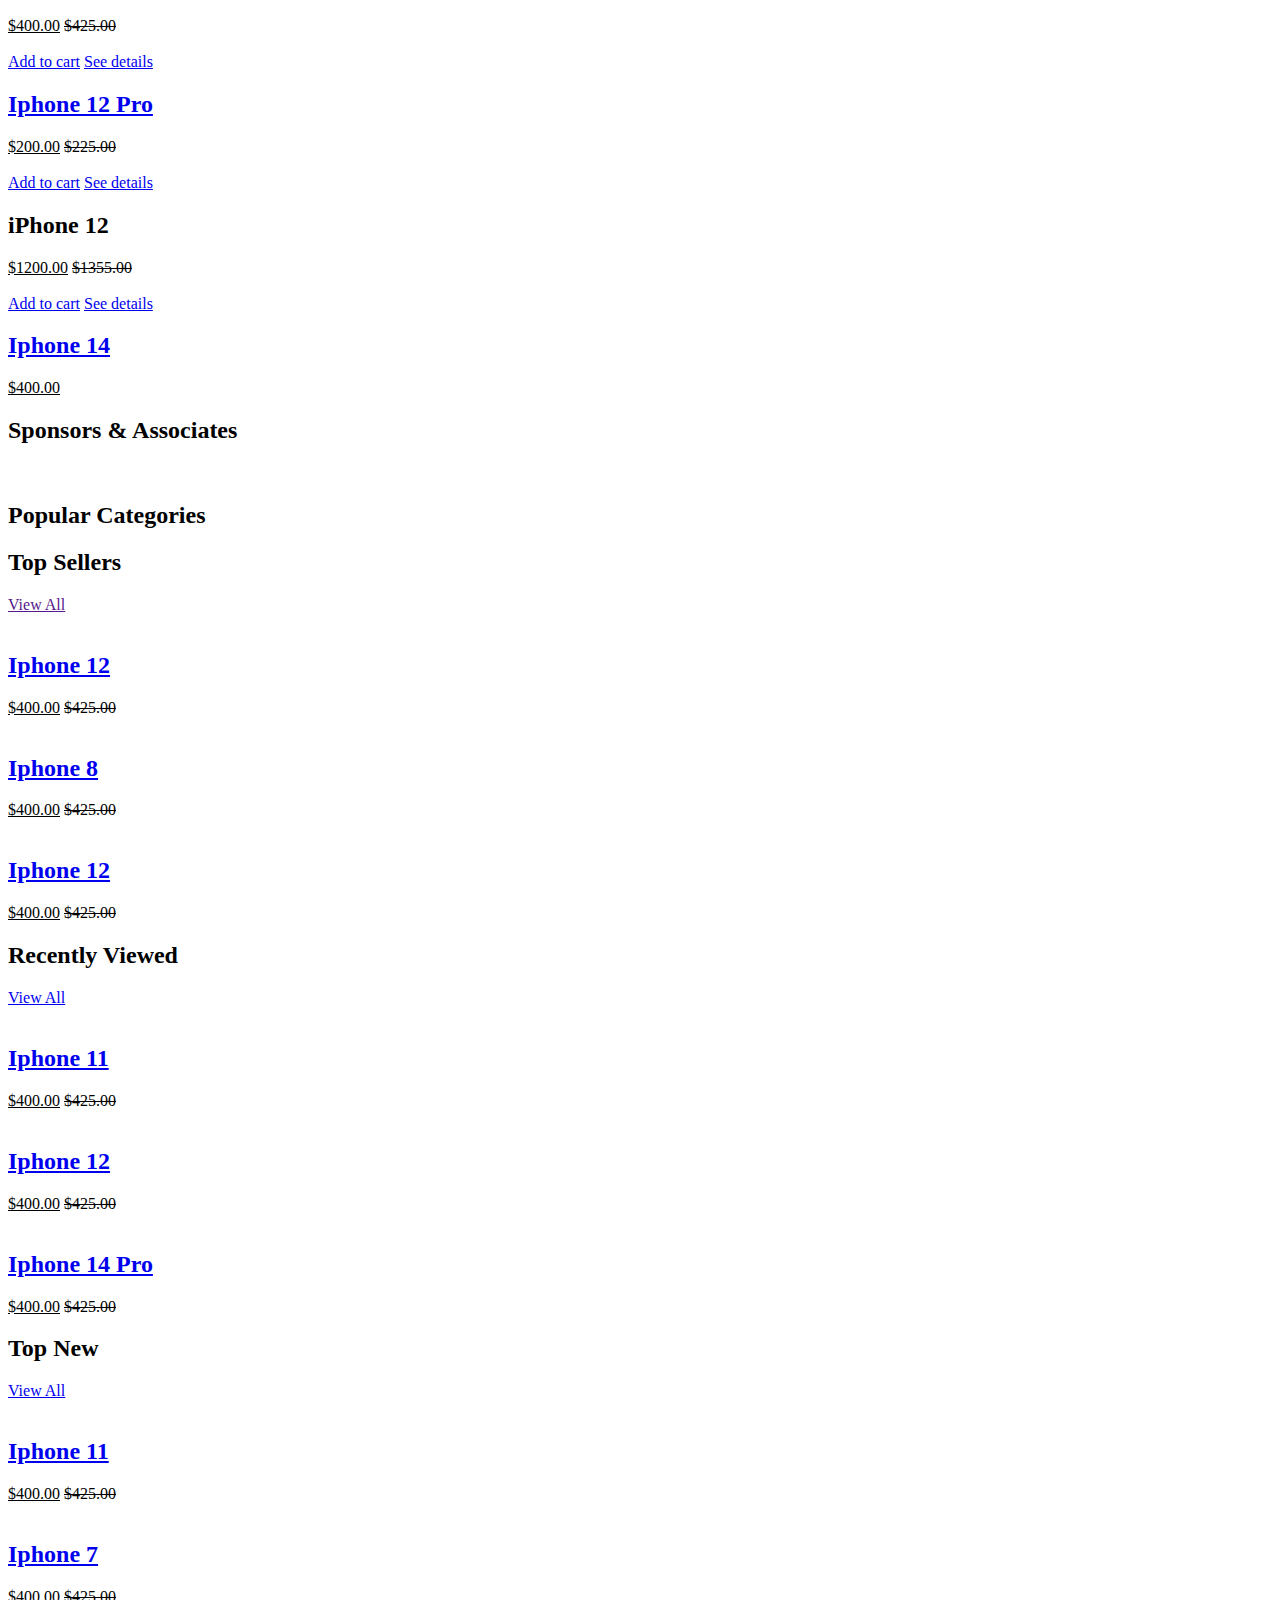
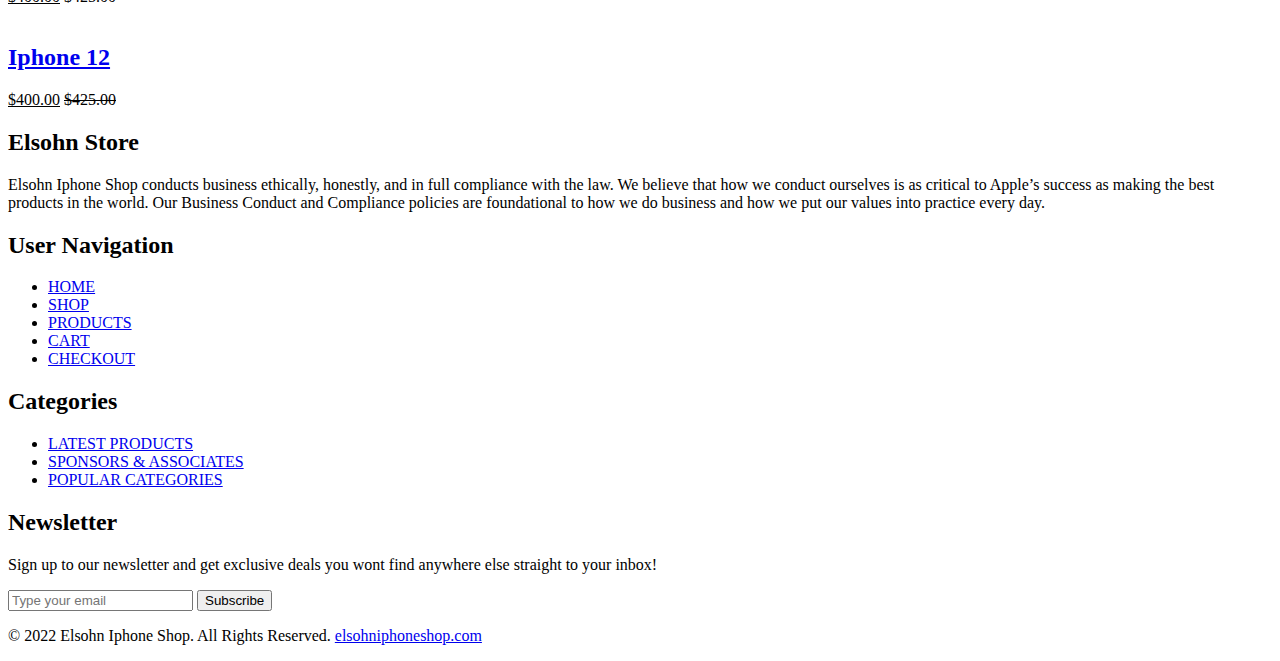
==== commit ee47d784: "3.07" ====
--- a/index.html
+++ b/index.html
@@ -487,7 +487,7 @@
                             <li><a href="shop.html">SHOP</a></li>
                             <li><a href="single-product.html">PRODUCTS</a></li>
                             <li><a href="cart.html">CART</a></li>
-                            <li><a href="checkout.html">CHECK-OUT</a></li>
+                            <li><a href="checkout.html">CHECKOUT</a></li>
                         </ul>                        
                     </div>
                 </div>
@@ -507,7 +507,7 @@
                 <div class="col-md-3 col-sm-6">
                     <div class="footer-newsletter">
                         <h2 class="footer-wid-title">Newsletter</h2>
-                        <p>Sign up to our newsletter and get exclusive deals you wont find anywhere else straight to your own inbox!</p>
+                        <p>Sign up to our newsletter and get exclusive deals you wont find anywhere else straight to your inbox!</p>
                         <div class="newsletter-form">
                             <form action="#">
                                 <input type="email" placeholder="Type your email">
